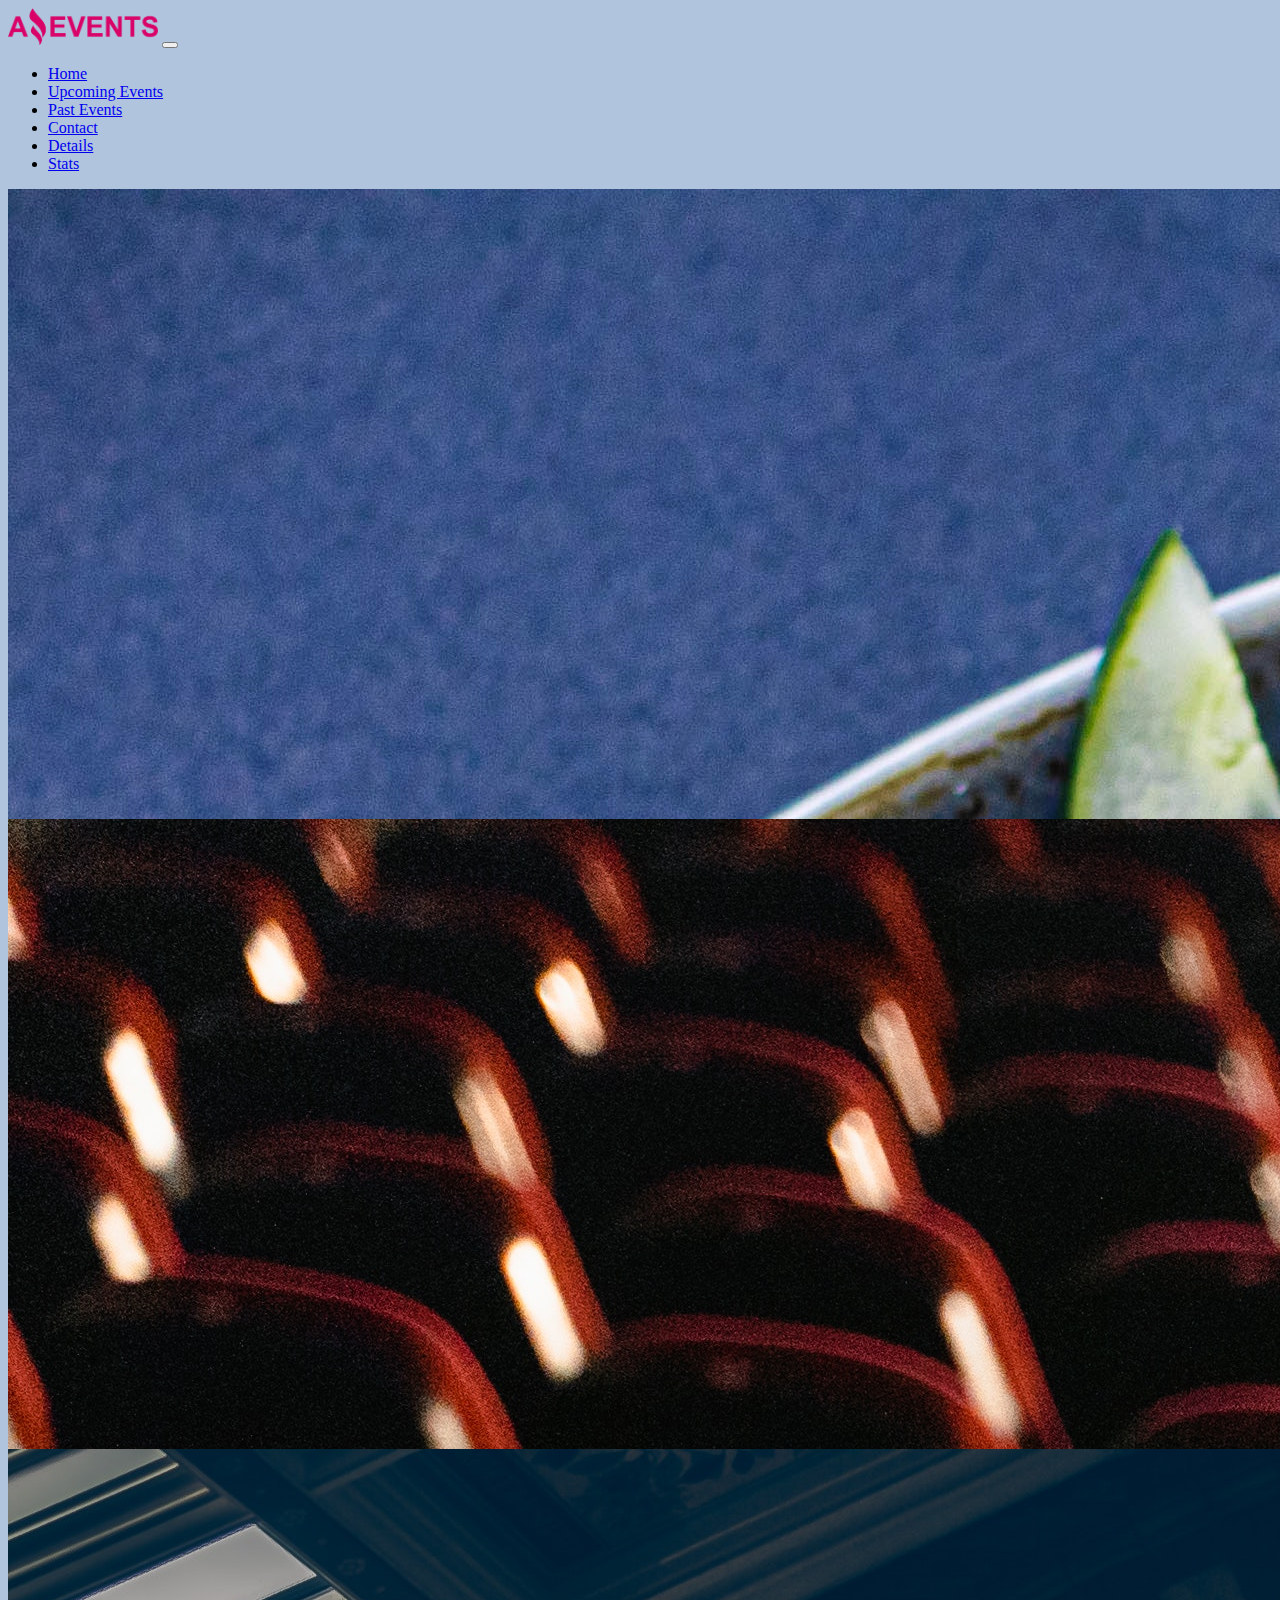
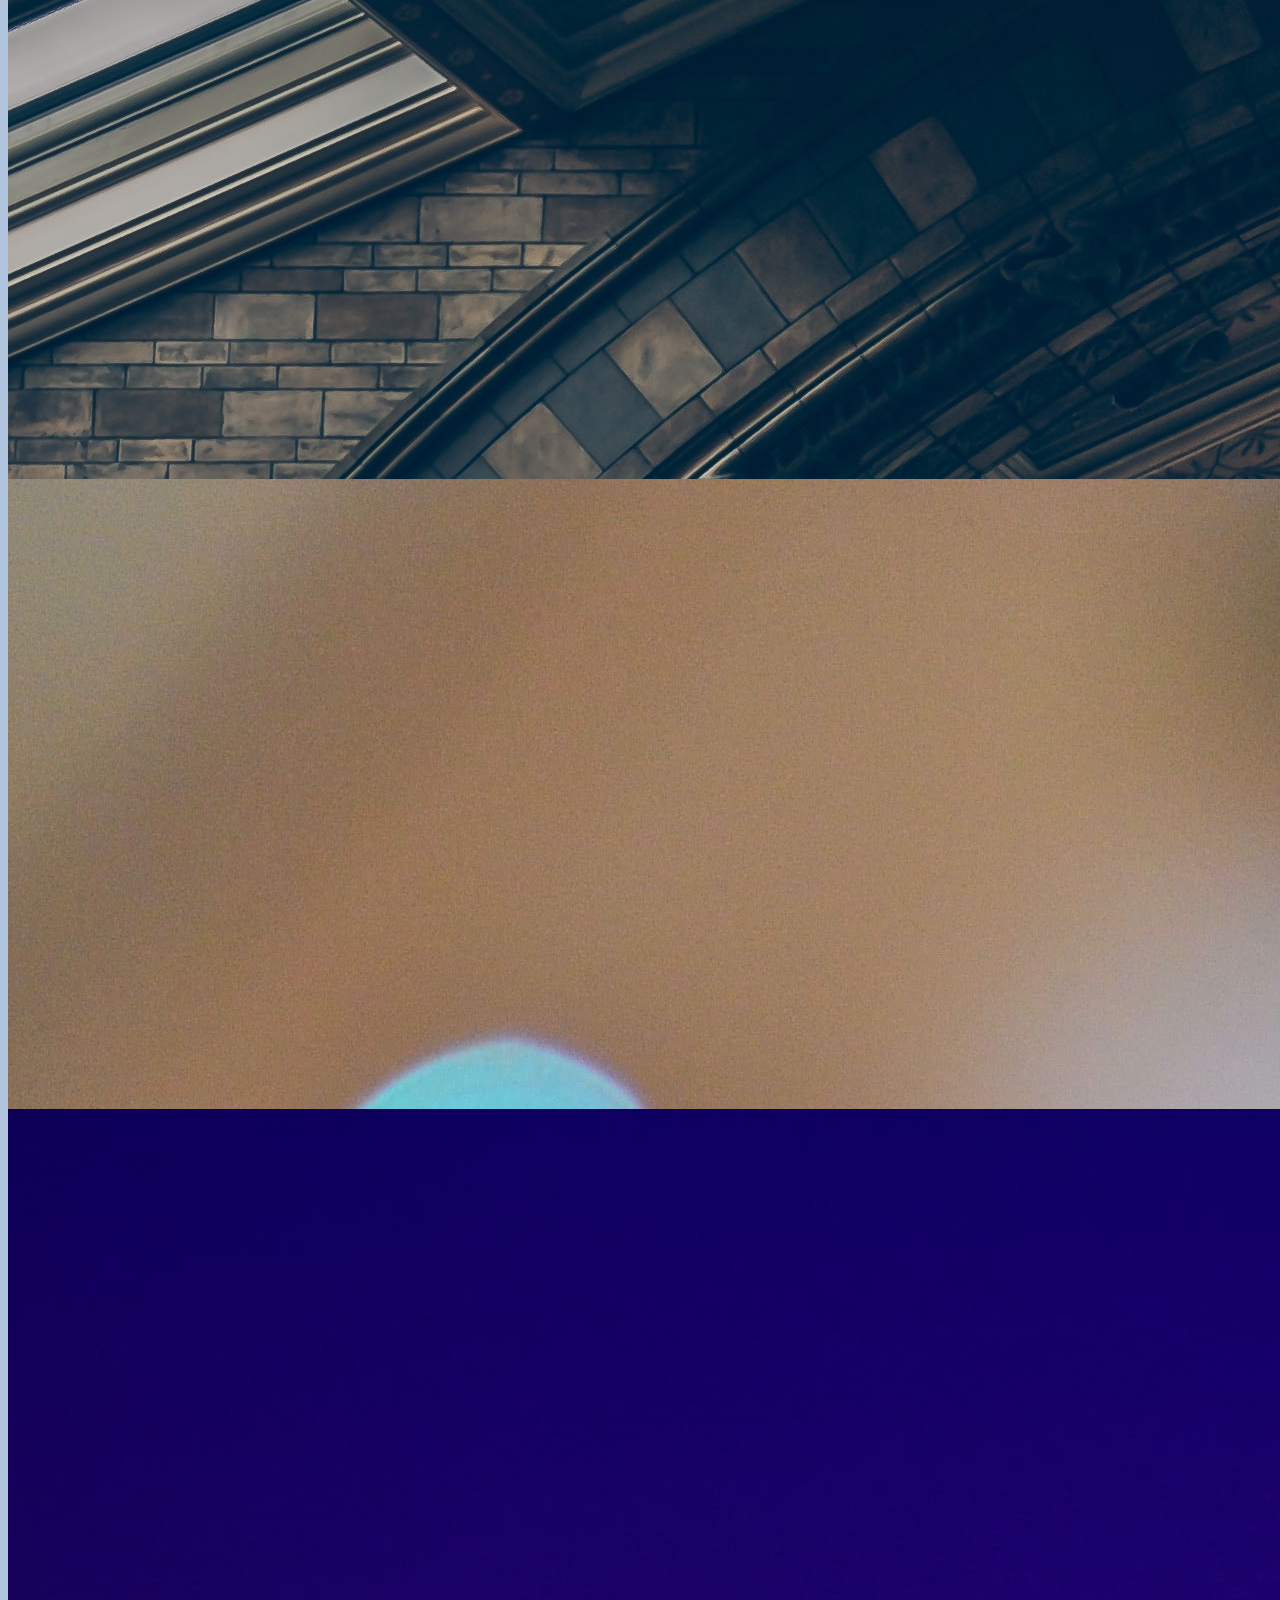
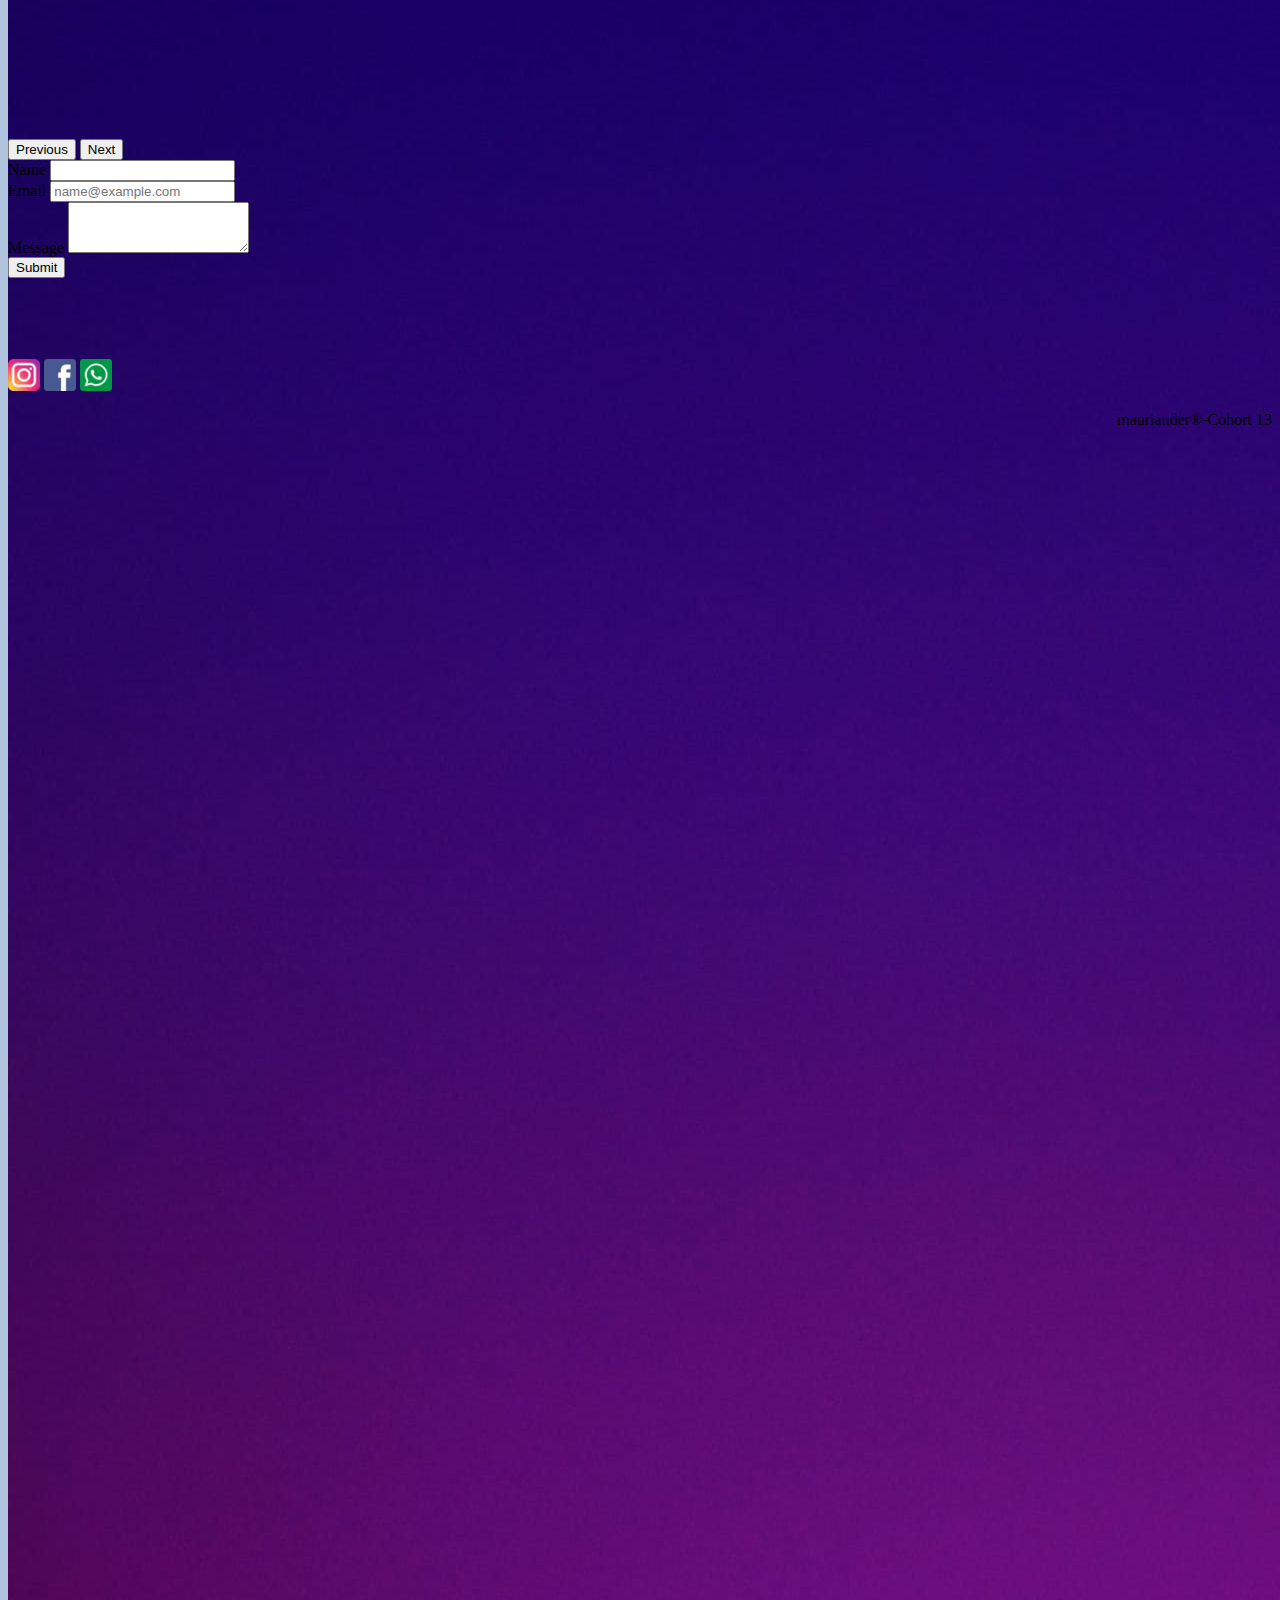
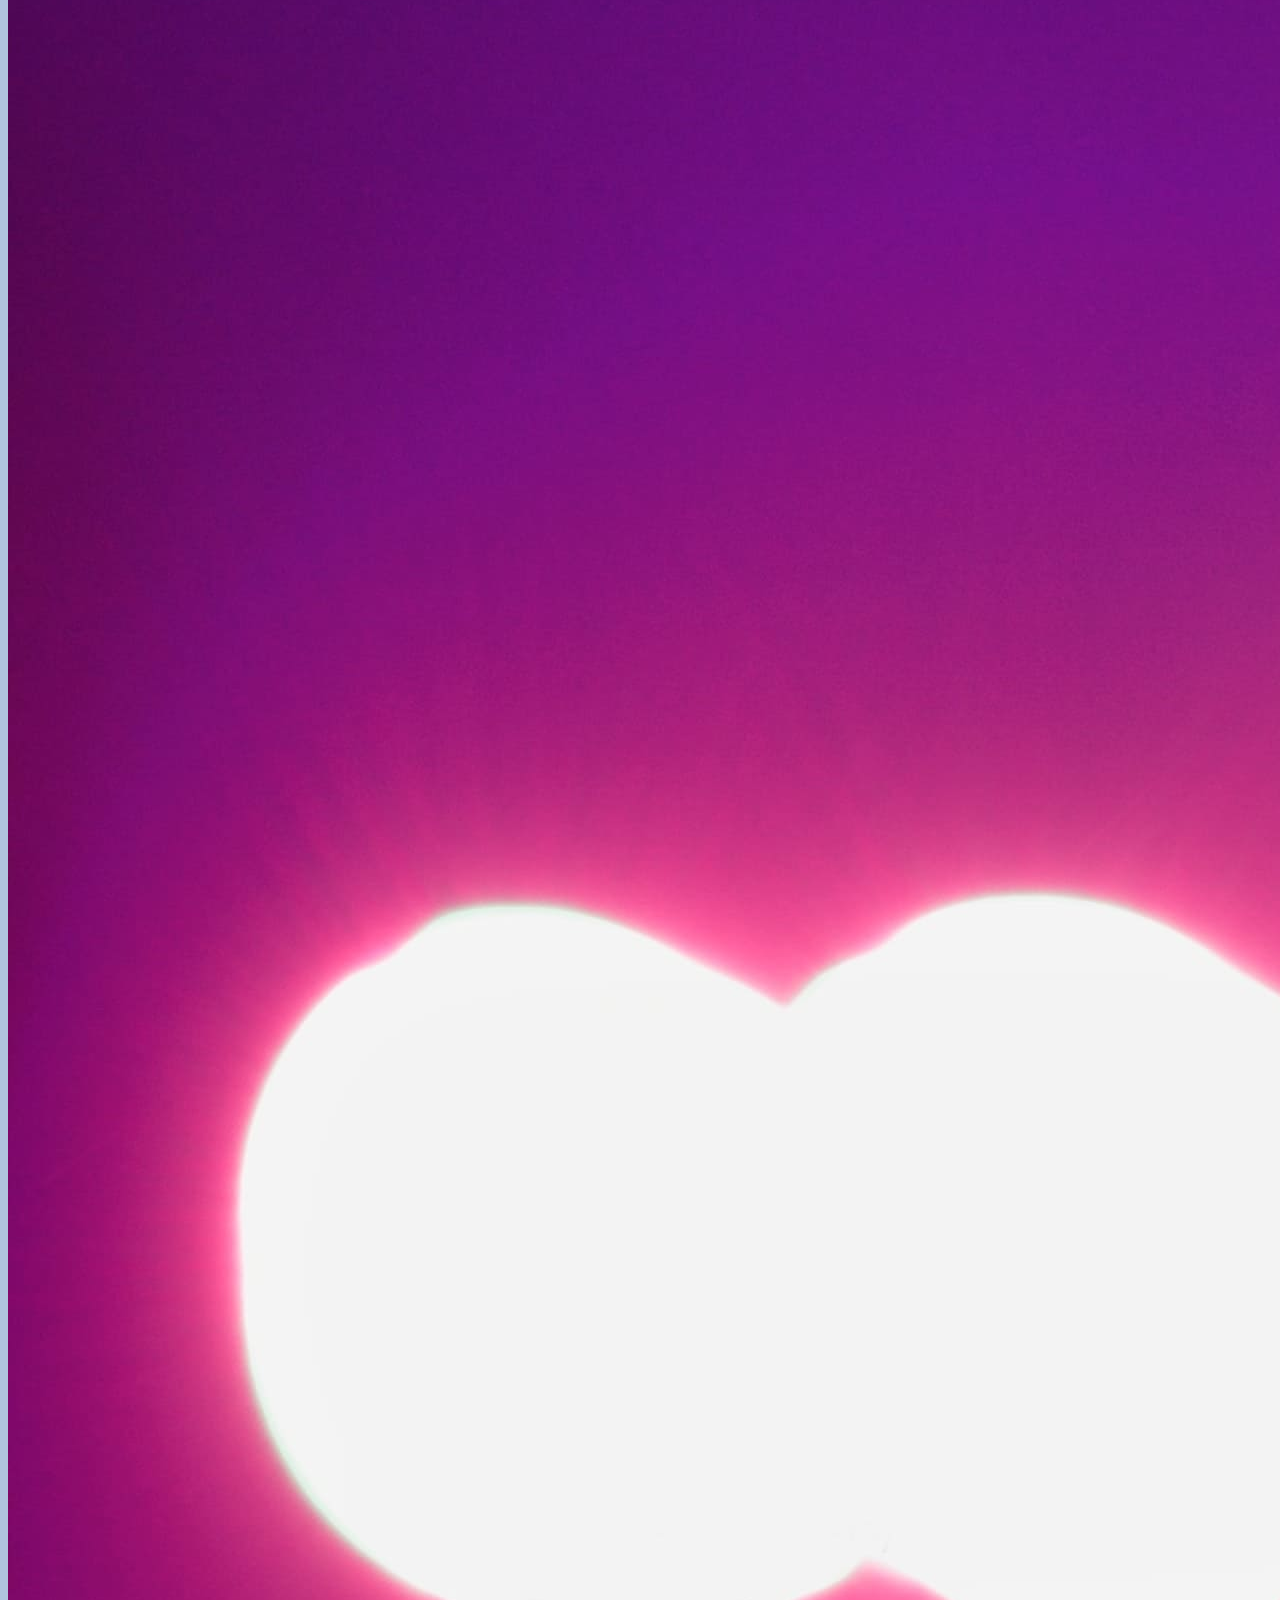
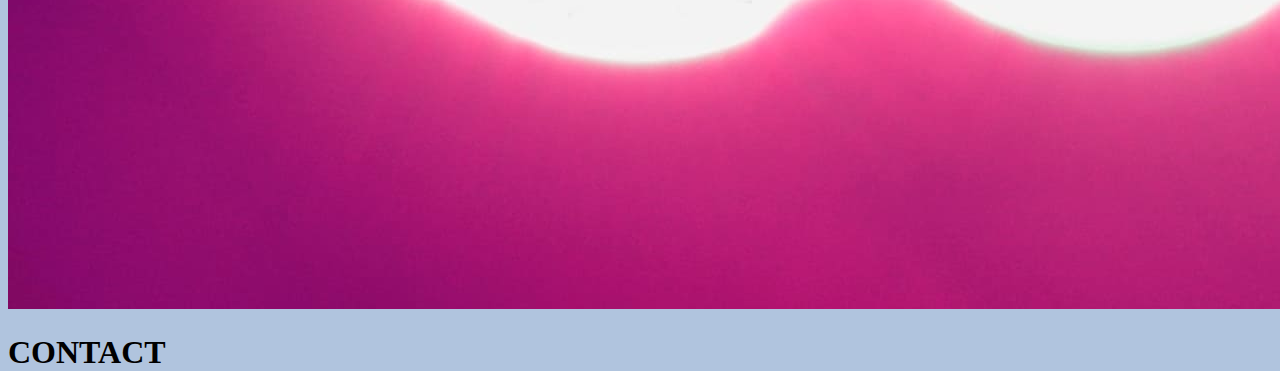
==== contact.html @ 7371dfb9 "Entrega Sprint1 responsive" ====
<!DOCTYPE html>
<html lang="en">
  <head>
    <meta charset="UTF-8" />
    <meta name="viewport" content="width=device-width, initial-scale=1.0" />
    <title>CONTACT - Amazing Events</title>
    <!-- favicon -->
    <link rel="icon" type="image/x-icon" href="./img/amazing_brand.png" />
    <!-- bootstrap -->
    <link
      href="https://cdn.jsdelivr.net/npm/bootstrap@5.3.1/dist/css/bootstrap.min.css"
      rel="stylesheet"
      integrity="sha384-4bw+/aepP/YC94hEpVNVgiZdgIC5+VKNBQNGCHeKRQN+PtmoHDEXuppvnDJzQIu9"
      crossorigin="anonymous"
    />
    <link rel="stylesheet" type="text/css" href="./styles.css" />
  </head>
  <body>
    <header>
      <nav class="navbar navbar-expand-lg bg-body-tertiary">
        <div class="container-fluid">
          <a class="navbar-brand" href="#"
            ><img src="./img/amazing_brand.png" width="150px"
          /></a>
          <button
            class="navbar-toggler"
            type="button"
            data-bs-toggle="collapse"
            data-bs-target="#navbarNav"
            aria-controls="navbarNav"
            aria-expanded="false"
            aria-label="Toggle navigation"
          >
            <span class="navbar-toggler-icon"></span>
          </button>
          <div class="buttonsNavBar">
            <div class="collapse navbar-collapse" id="navbarNav">
              <ul class="navbar-nav">
                <li class="nav-item">
                  <a class="nav-link" href="./index.html">Home</a>
                </li>
                <li class="nav-item">
                  <a class="nav-link" href="./upcoming_events.html"
                    >Upcoming Events</a
                  >
                </li>
                <li class="nav-item">
                  <a class="nav-link" href="./past_events.html">Past Events</a>
                </li>
                <li class="nav-item">
                  <a class="nav-link" href="./contact.html">Contact</a>
                </li>
                <li class="nav-item">
                  <a class="nav-link" href="./details.html">Details</a>
                </li>

                <li class="nav-item">
                  <a class="nav-link" href="./stats.html">Stats</a>
                </li>
              </ul>
            </div>
          </div>
        </div>
      </nav>
    </header>
    <main>
      <!-- //baner opcional -->
      <div
        id="carouselExampleAutoplaying"
        class="carousel slide carrusel"
        data-bs-ride="carousel"
      >
        <div class="carousel-inner">
          <div class="carousel-item active">
            <img
              src="./img/optional_banner_1.jpg"
              class="d-block w-100"
              alt=""
            />
            <div class="carousel-caption d-block">
              <h1>CONTACT</h1>
            </div>
          </div>
          <div class="carousel-item">
            <img
              src="./img/optional_banner_2.jpg"
              class="d-block w-100"
              alt=""
            />
            <div class="carousel-caption d-block">
              <h1>CONTACT</h1>
            </div>
          </div>
          <div class="carousel-item">
            <img
              src="./img/optional_banner_3.jpg"
              class="d-block w-100"
              alt=""
            />
            <div class="carousel-caption d-block">
              <h1>CONTACT</h1>
            </div>
          </div>
          <div class="carousel-item">
            <img
              src="./img/optional_banner_4.jpg"
              class="d-block w-100"
              alt=""
            />
            <div class="carousel-caption d-block">
              <h1>CONTACT</h1>
            </div>
          </div>
          <div class="carousel-item">
            <img
              src="./img/optional_banner_5.jpg"
              class="d-block w-100"
              alt=""
            />
            <div class="carousel-caption d-block">
              <h1>CONTACT</h1>
            </div>
          </div>
        </div>
        <button
          class="carousel-control-prev"
          type="button"
          data-bs-target="#carouselExampleAutoplaying"
          data-bs-slide="prev"
        >
          <span class="carousel-control-prev-icon" aria-hidden="true"></span>
          <span class="visually-hidden">Previous</span>
        </button>
        <button
          class="carousel-control-next"
          type="button"
          data-bs-target="#carouselExampleAutoplaying"
          data-bs-slide="next"
        >
          <span class="carousel-control-next-icon" aria-hidden="true"></span>
          <span class="visually-hidden">Next</span>
        </button>
      </div>

      <div class="p-5">
        <div class="mb-3">
          <label for="Input1" class="form-label">Name</label>
          <input type="text" class="form-control" id="Input1" placeholder="" />
        </div>

        <div class="mb-3">
          <label for="Input2" class="form-label">Email</label>
          <input
            type="email"
            class="form-control"
            id="exampleFormControlInput1"
            placeholder="name@example.com"
          />
        </div>
        <div class="mb-3">
          <label for="Textarea1" class="form-label">Message</label>
          <textarea class="form-control" id="Textarea1" rows="3"></textarea>
        </div>
        <div class="d-flex justify-content-end">
          <button type="button" class="btn btn-primary">Submit</button>
        </div>
      </div>
    </main>

    <footer>
      <div class="row m-0">
        <div class="col-6 p-2 m-0">
          <a class="aredsocial" href=""
            ><img src="./img/instagram.png" width="32px" height="32px"
          /></a>
          <a class="aredsocial" href=""
            ><img src="./img/facebook.png" width="32px" height="32px"
          /></a>
          <a class="aredsocial" href=""
            ><img src="./img/whatsapp.png" width="32px" height="32px"
          /></a>
        </div>
        <div class="col-6 p-2 m-0">
          <p style="text-align: end">mauriander&reg;-Cohort 13</p>
        </div>
      </div>
    </footer>
  </body>
  <!-- boostrap -->
  <script
    src="https://cdn.jsdelivr.net/npm/bootstrap@5.3.1/dist/js/bootstrap.bundle.min.js"
    integrity="sha384-HwwvtgBNo3bZJJLYd8oVXjrBZt8cqVSpeBNS5n7C8IVInixGAoxmnlMuBnhbgrkm"
    crossorigin="anonymous"
  ></script>
</html>
---- styles.css ----
/* *{
    border-color: red;
        border-width: 1px;
        border-style:dashed;
}  */
body{
    background-color:lightsteelblue;
}
footer{
    background-color: cadetblue;
}
.carousel-item{
    max-height: 70vh;
}

.card{
    background-color: lightblue;
}
.card:hover {
    background-color: rgb(255, 255, 255);
}
footer{
    
    margin-top:9vh;
    
}
.headerTable {
    background-color: gray;
}

table,
td,
th {

    border: 1px solid rgb(0, 0, 0) !important;
    border-collapse: collapse;
    padding: 3px;
    text-align: left;
    text-align: center;

}
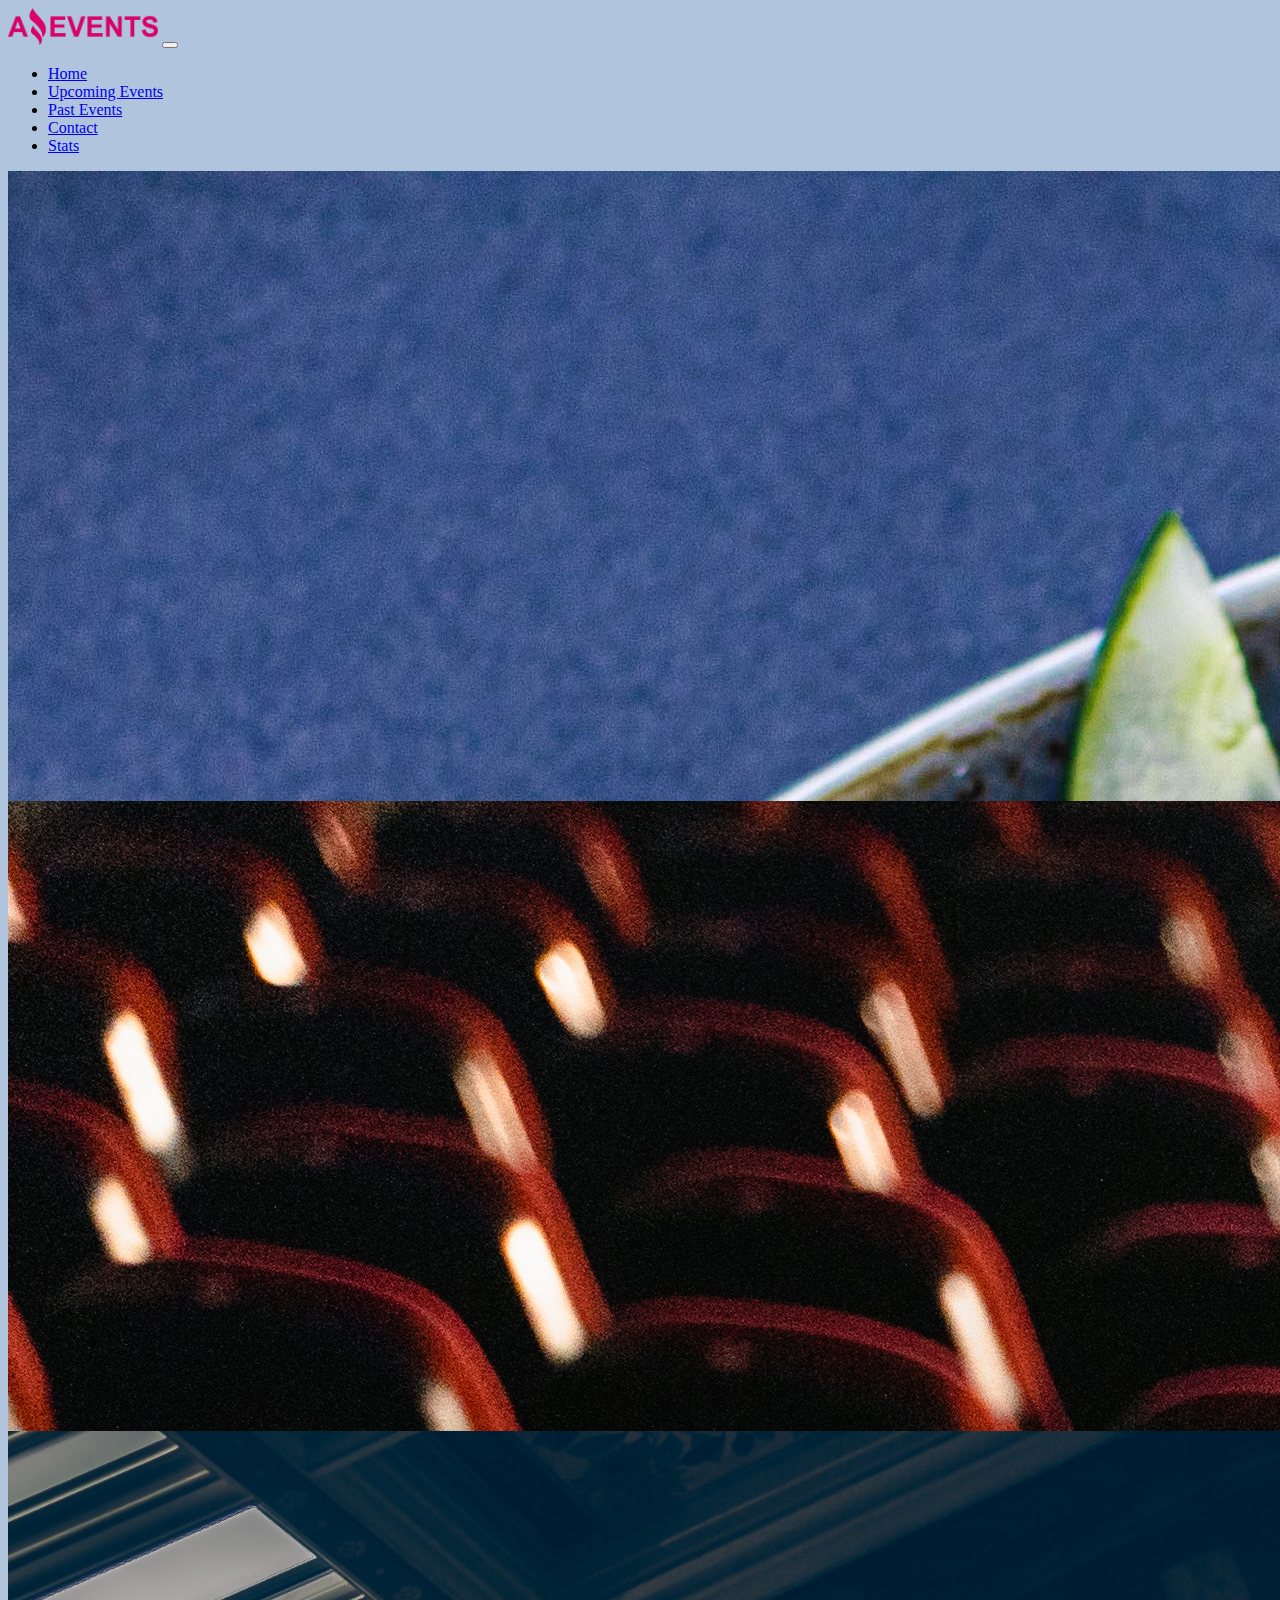
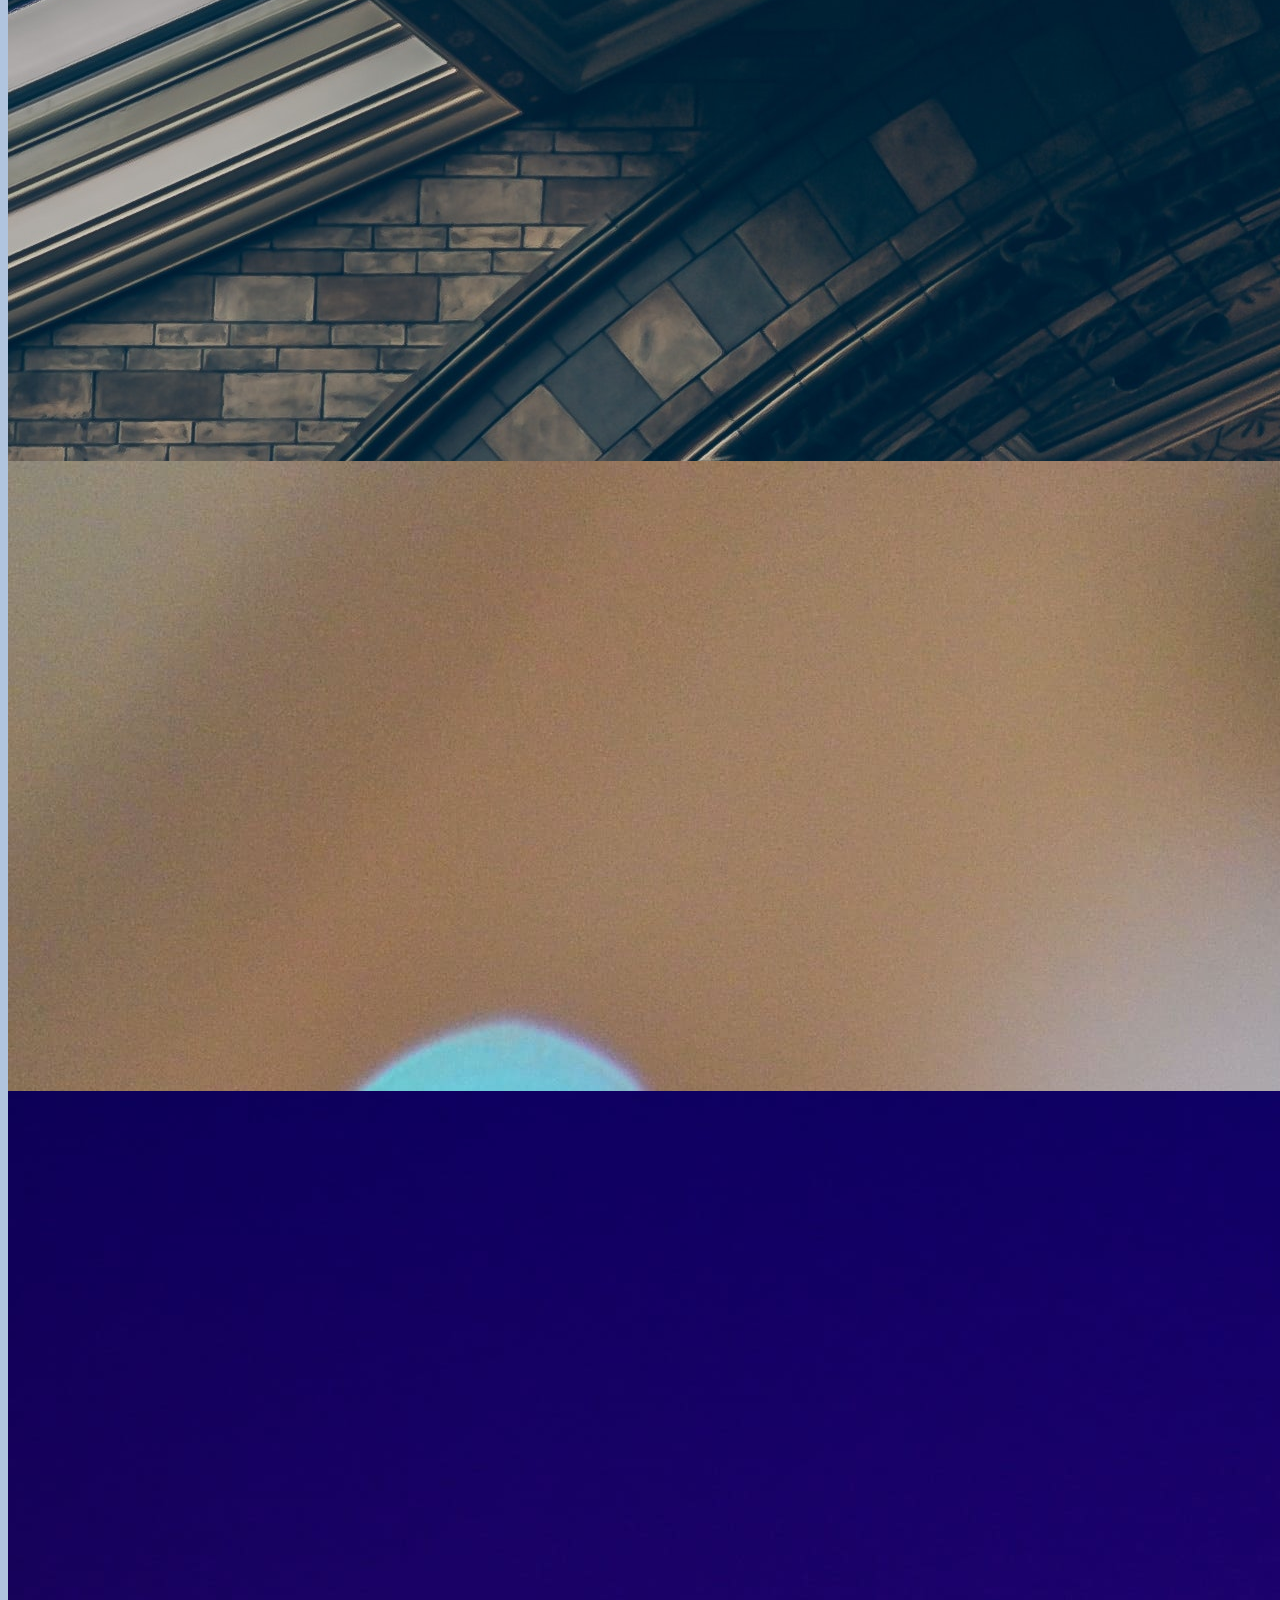
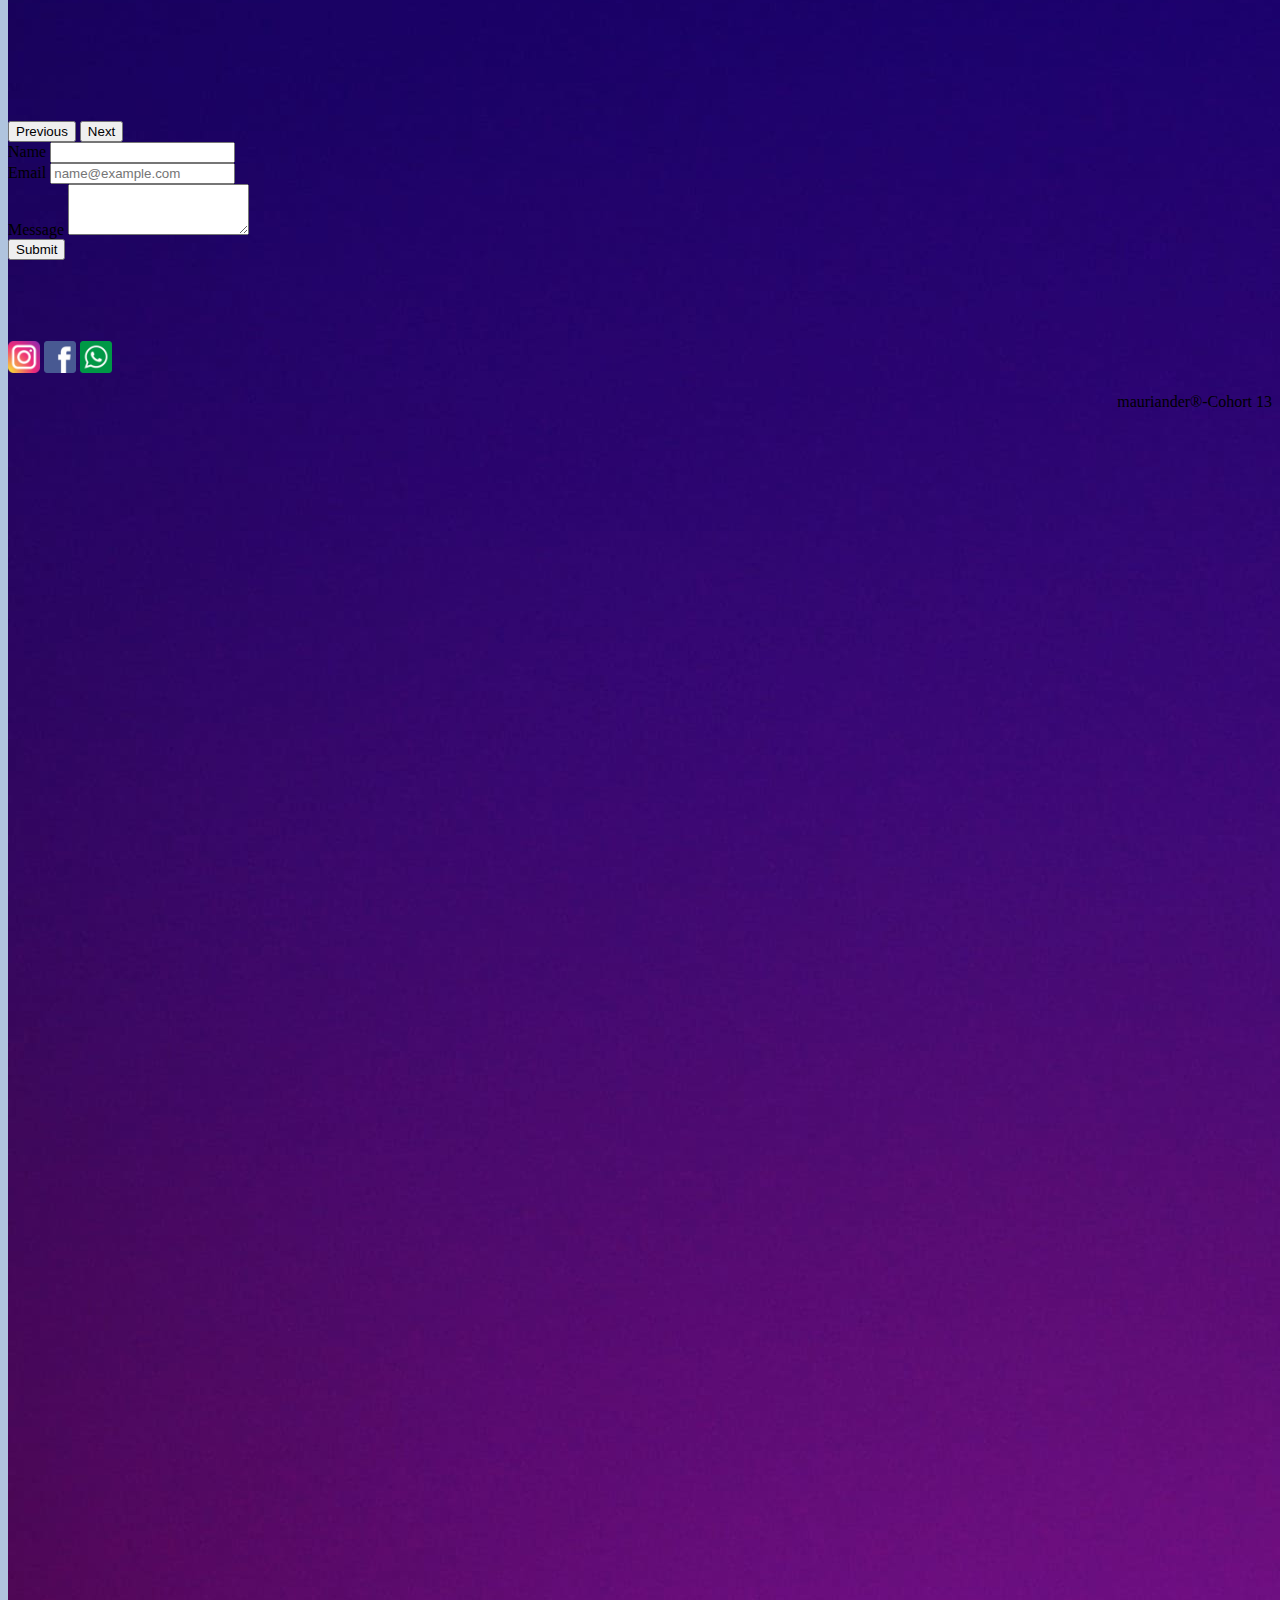
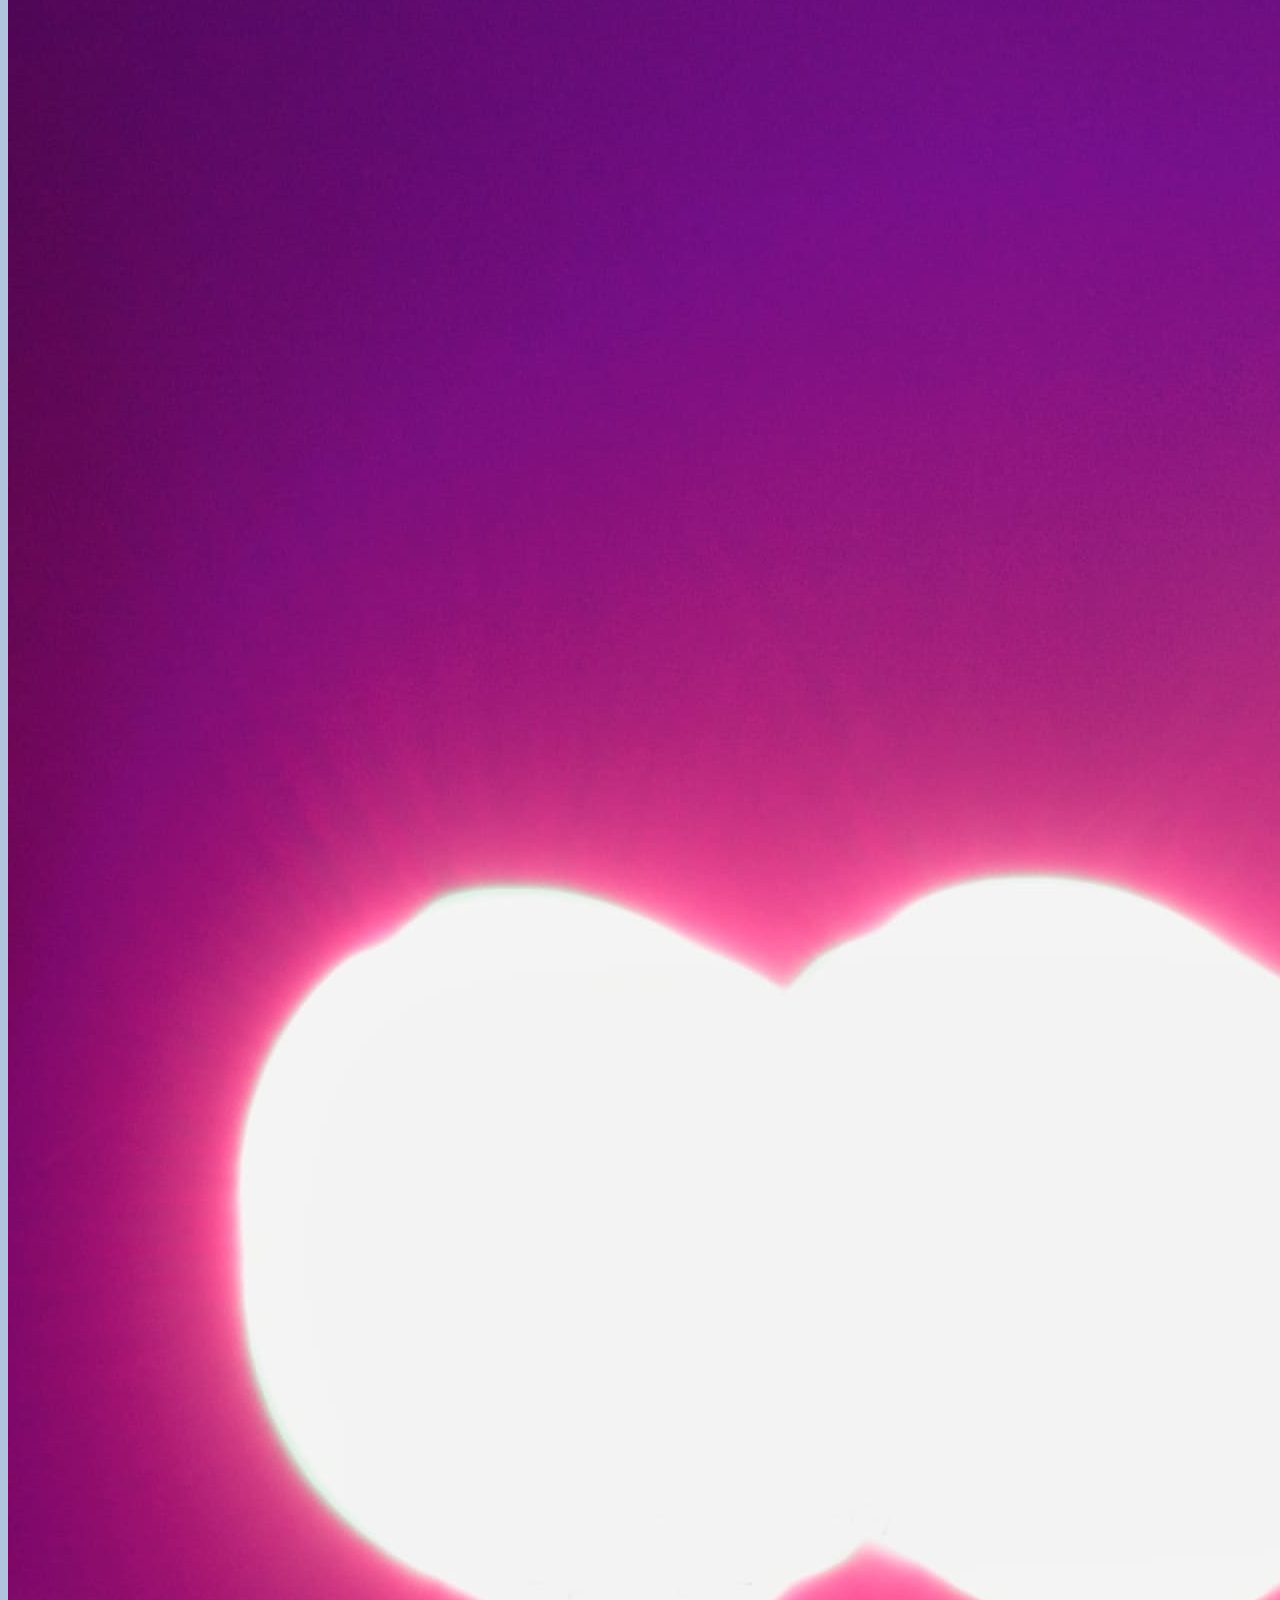
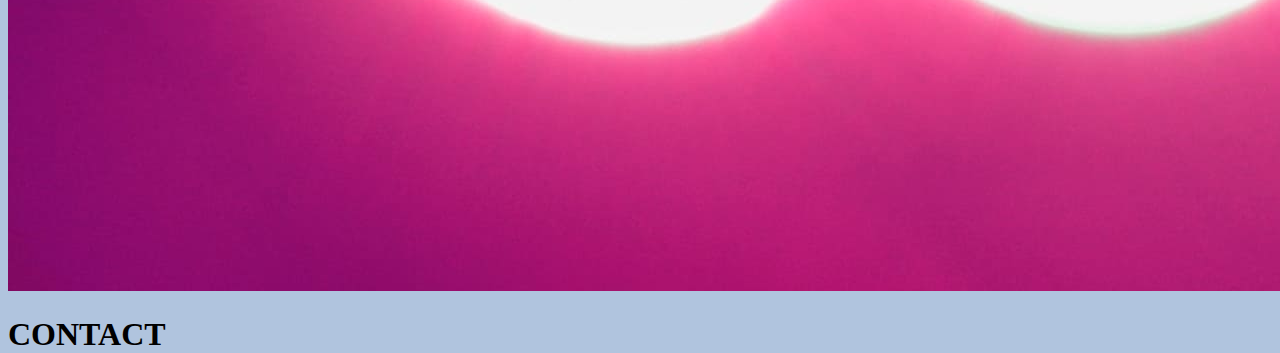
==== commit a938569f: "Cambio pendientes de sprint 1 y 2, desenlazar details.html" ====
--- a/contact.html
+++ b/contact.html
@@ -48,11 +48,11 @@
                   <a class="nav-link" href="./past_events.html">Past Events</a>
                 </li>
                 <li class="nav-item">
-                  <a class="nav-link" href="./contact.html">Contact</a>
+                  <a class="nav-link" href="#">Contact</a>
                 </li>
-                <li class="nav-item">
+                <!-- <li class="nav-item">
                   <a class="nav-link" href="./details.html">Details</a>
-                </li>
+                </li> -->
 
                 <li class="nav-item">
                   <a class="nav-link" href="./stats.html">Stats</a>
--- a/styles.css
+++ b/styles.css
@@ -13,11 +13,38 @@
     max-height: 70vh;
 }
 
-.card{
-    background-color: lightblue;
+.card:hover {
+   opacity: 0.7;
 }
-.card:hover {
-    background-color: rgb(255, 255, 255);
+
+
+.card-section {
+    margin: 2.5rem 3rem;
+    justify-content: space-around;
+    flex-wrap: wrap;
+}
+
+.card-index {
+    width: 18rem;
+    margin-top: 1.5rem;
+    margin-bottom: 1.5rem;
+}
+
+.card-img-top {
+    height: 50%;
+    object-fit: cover;
+}
+
+.footer-card {
+    display: flex;
+    justify-content: space-around;
+    margin-bottom: 0.5rem;
+}
+
+.btn-see-more,
+.btn-submit {
+    background-color: #d90368;
+    color: #fff;
 }
 footer{
     
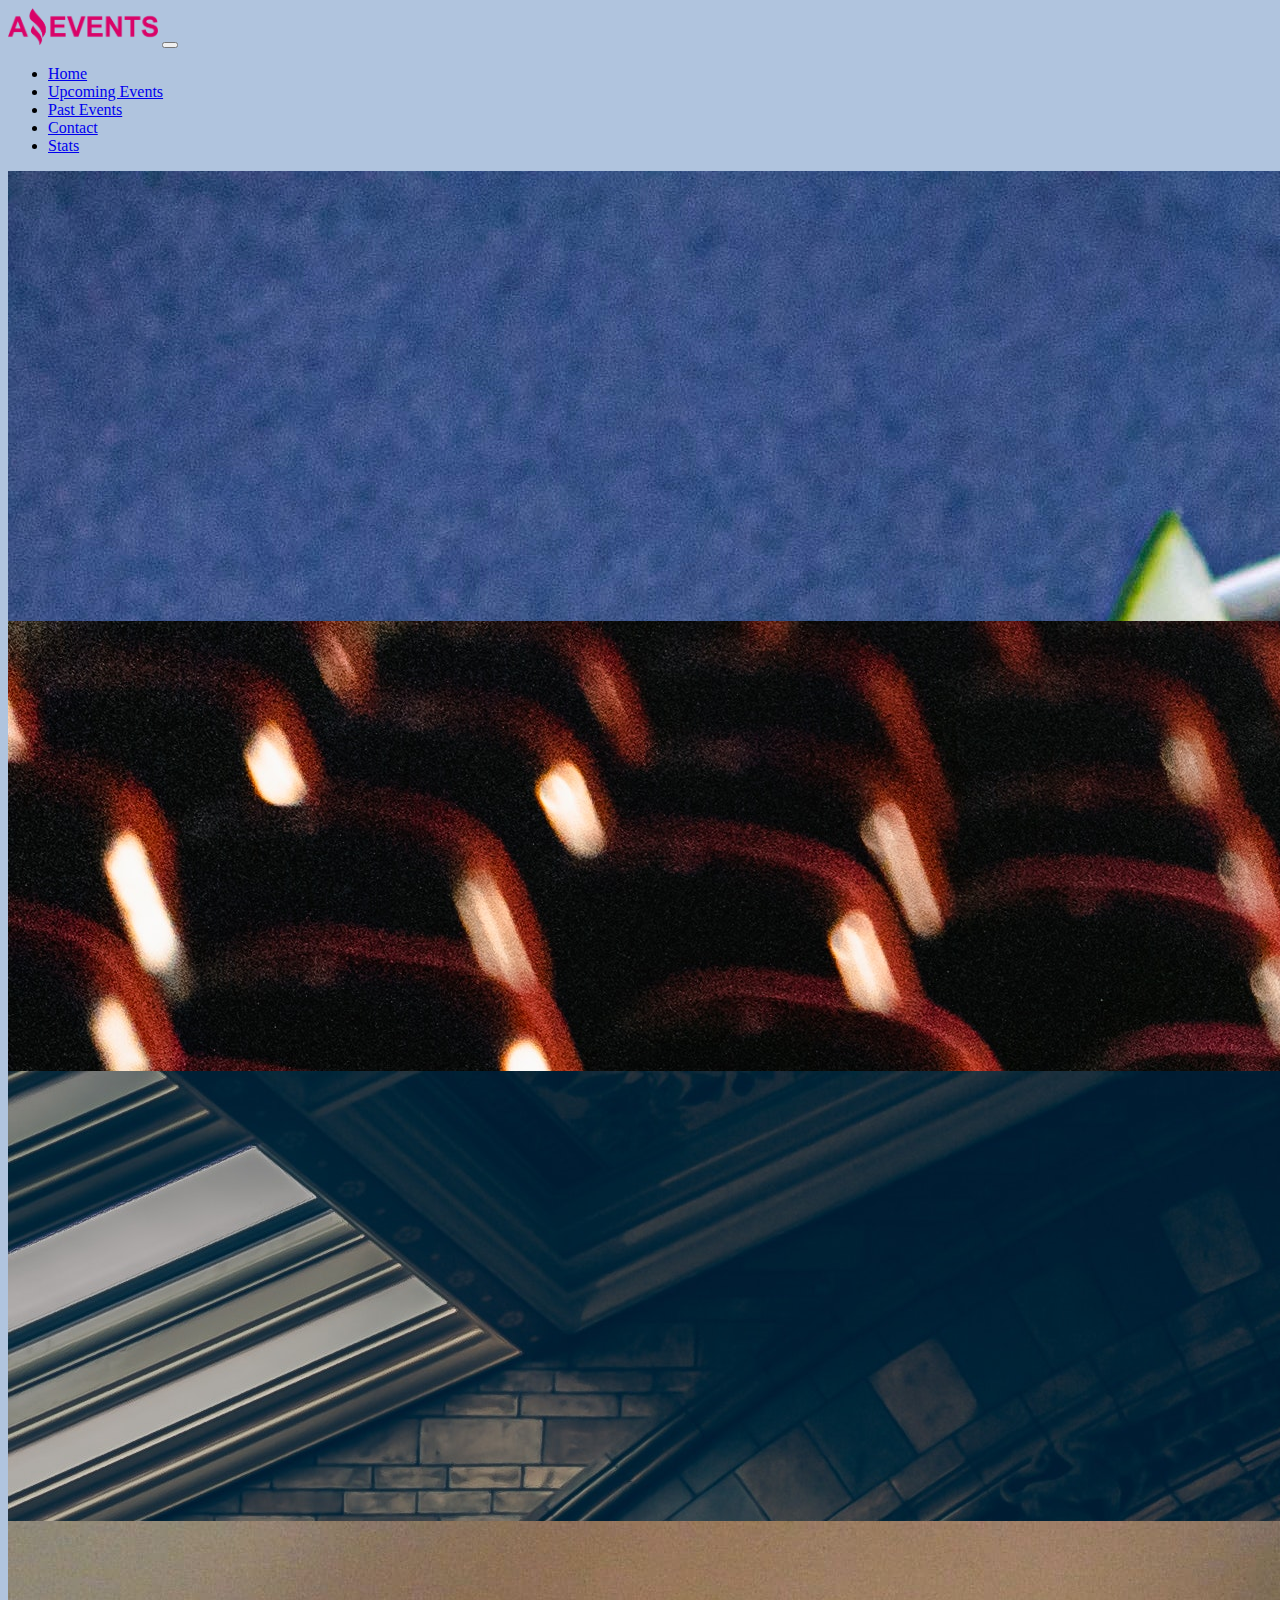
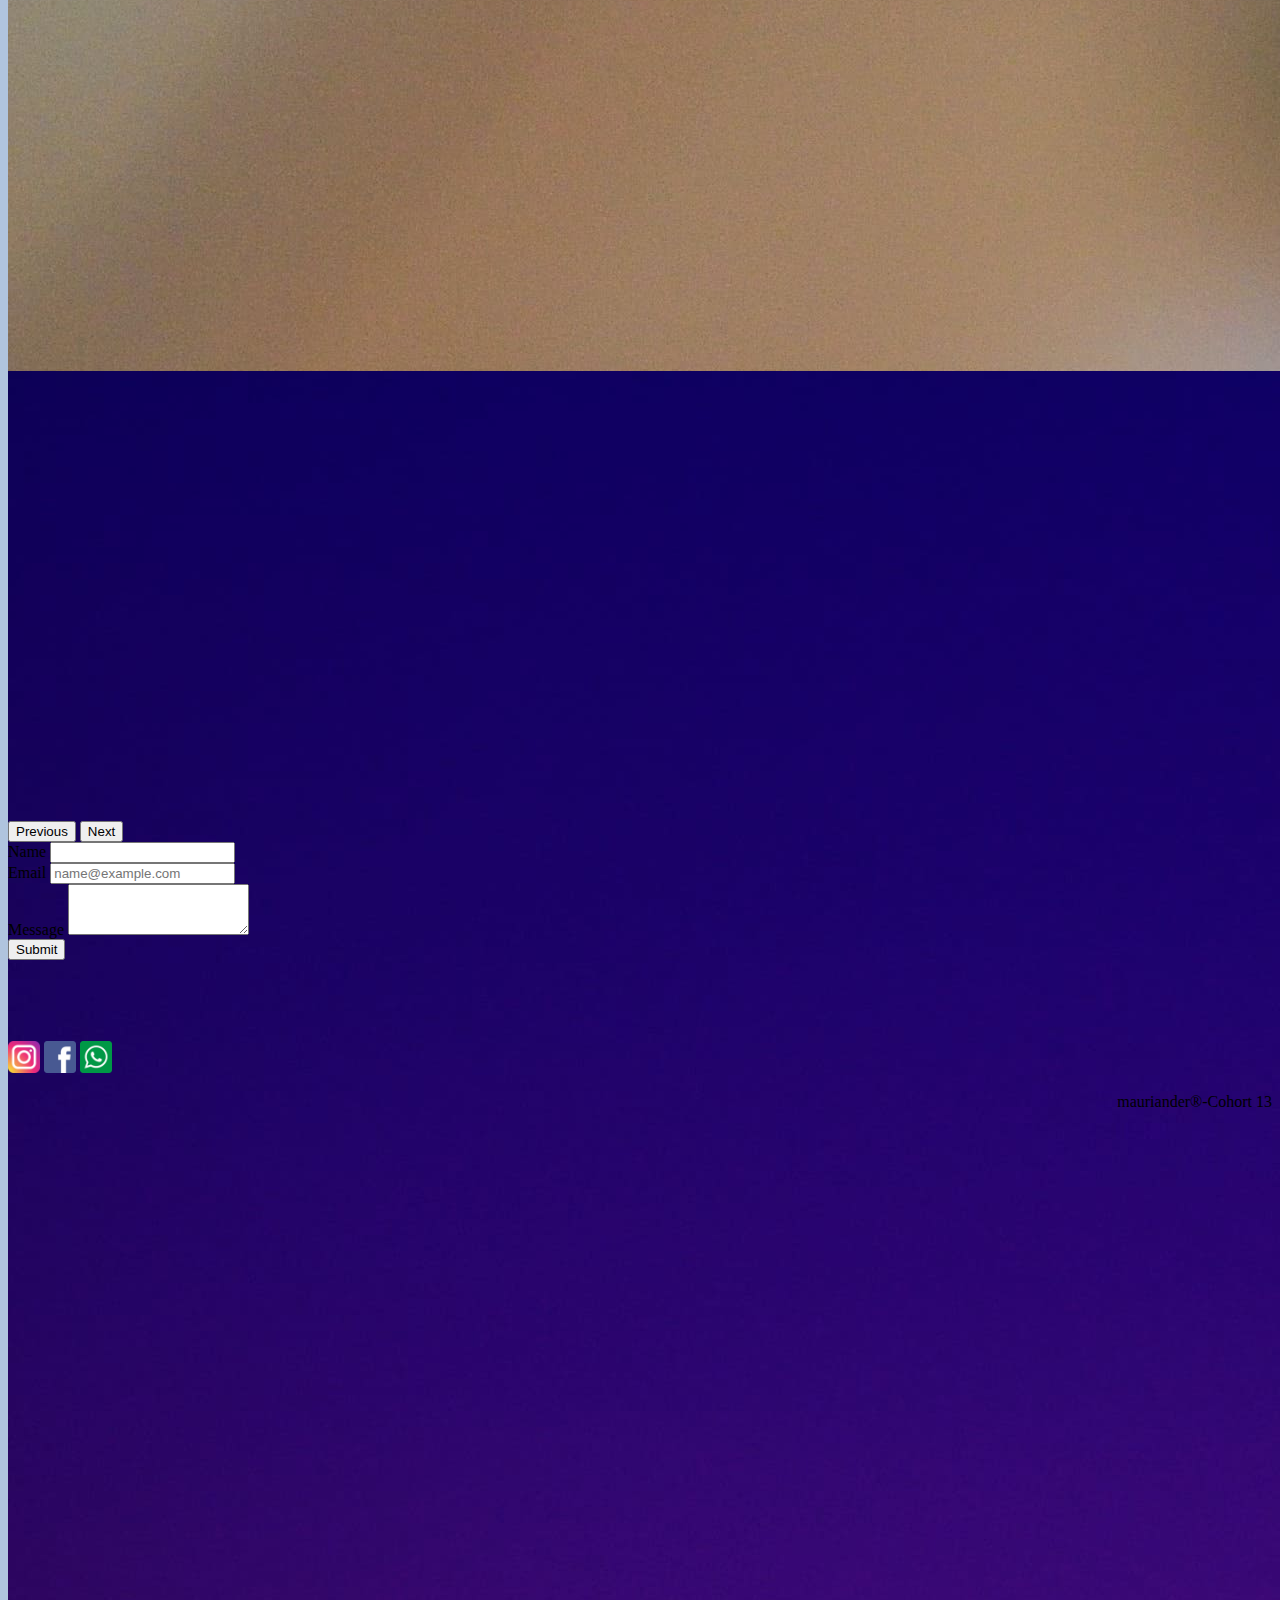
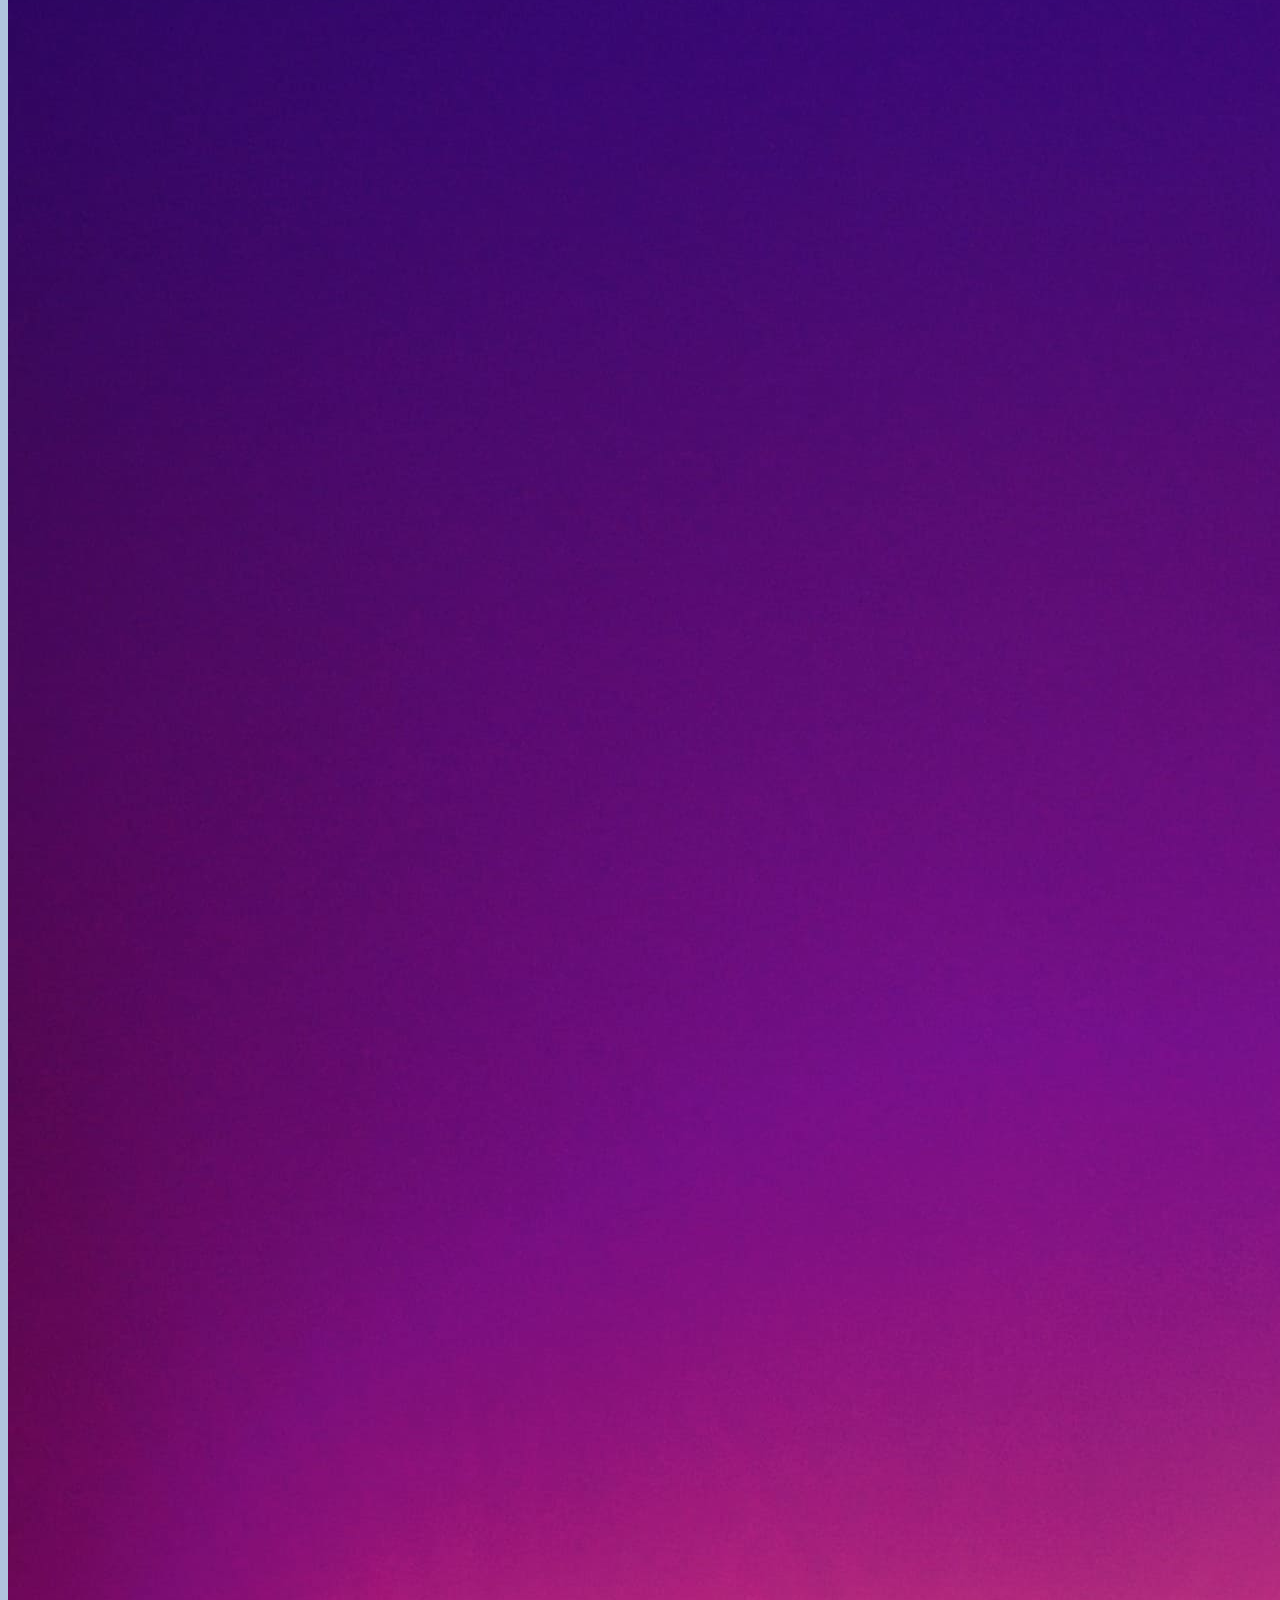
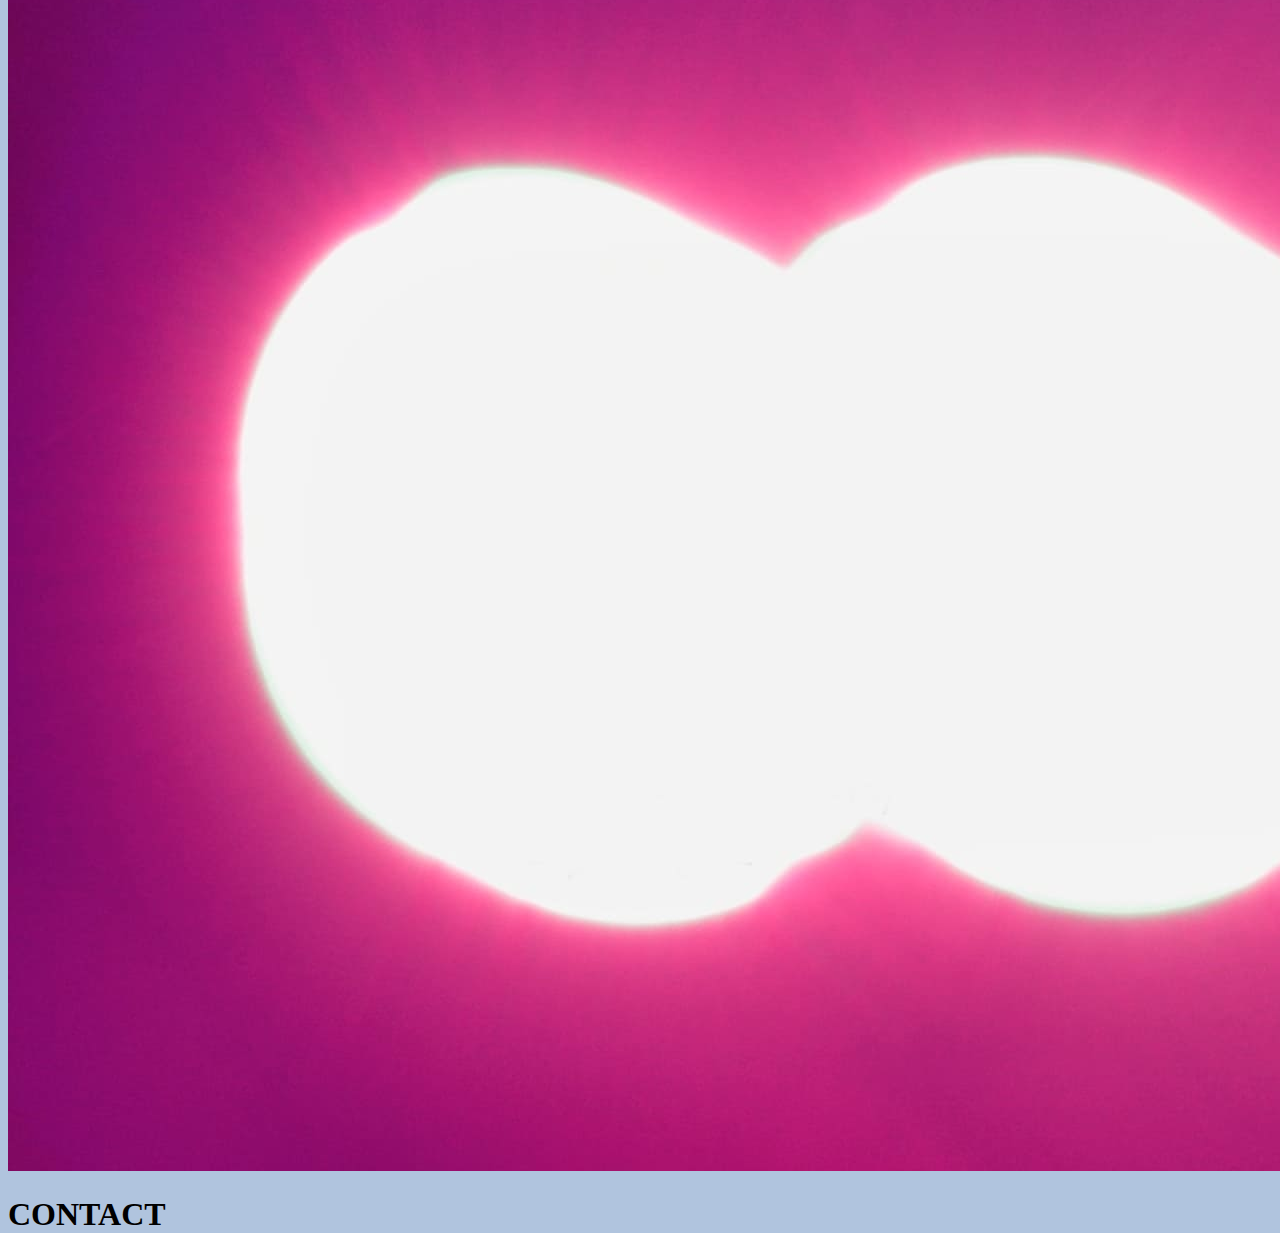
==== commit c8382684: "details modificado, solo muestra la carta seleccionada, anterirormente mostraba todas y se posiciona" ====
--- a/contact.html
+++ b/contact.html
@@ -19,7 +19,7 @@
     <header>
       <nav class="navbar navbar-expand-lg bg-body-tertiary">
         <div class="container-fluid">
-          <a class="navbar-brand" href="#"
+          <a class="navbar-brand" href="./index.html"
             ><img src="./img/amazing_brand.png" width="150px"
           /></a>
           <button
--- a/styles.css
+++ b/styles.css
@@ -7,10 +7,10 @@
     background-color:lightsteelblue;
 }
 footer{
-    background-color: cadetblue;
+    background-color: rgb(119, 153, 197);
 }
 .carousel-item{
-    max-height: 70vh;
+    max-height: 50vh;
 }
 
 .card:hover {
